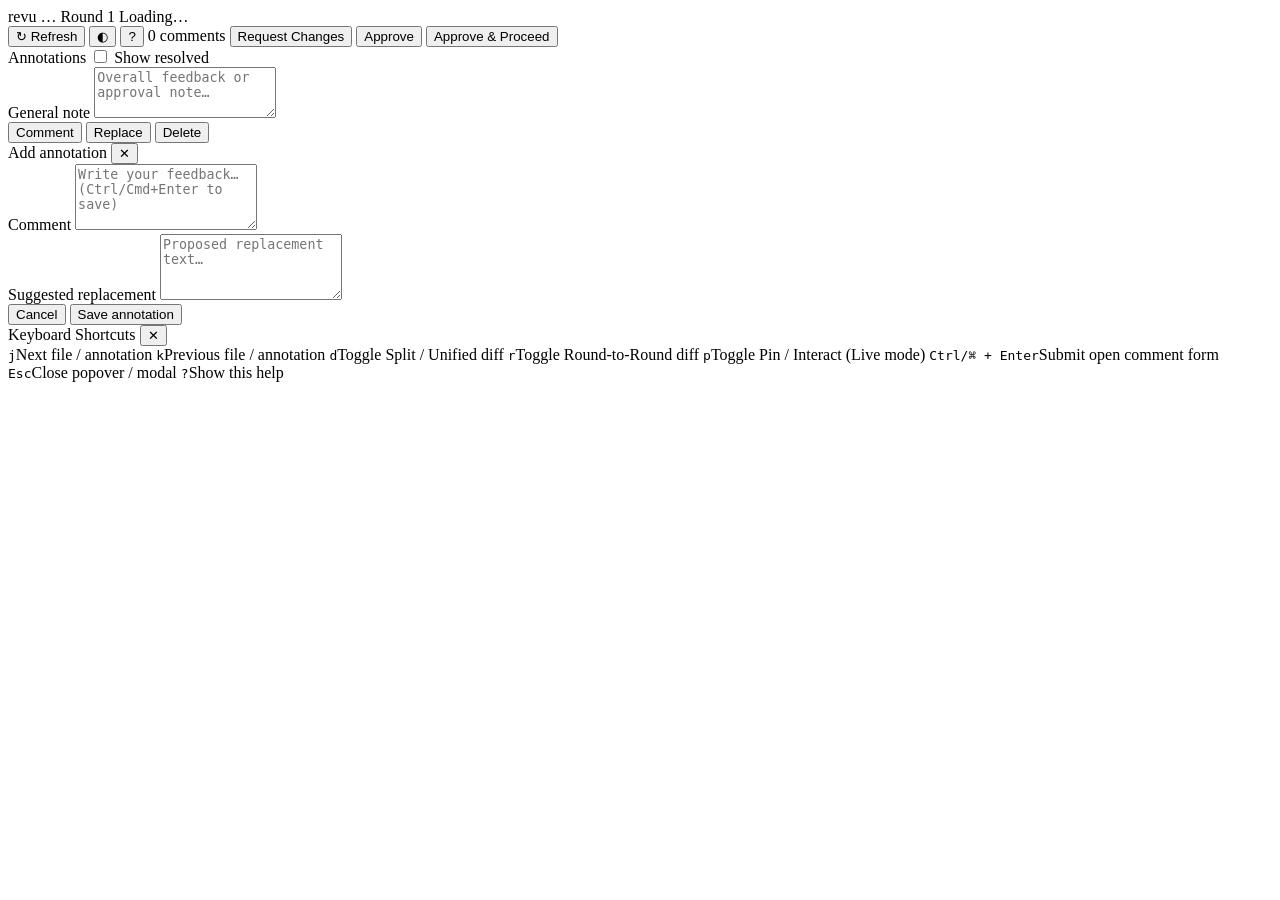
==== tools/revu/src/ui/index.html @ ac3687d6 "feat(revu): add local browser review tool for Claude, AGY, and any CLI Combine Plannotator-style Mar" ====
<!doctype html>
<html lang="en">
  <head>
    <meta charset="utf-8" />
    <meta name="viewport" content="width=device-width, initial-scale=1" />
    <title>Revu — Review</title>
    <link rel="stylesheet" href="/static/style.css" />
  </head>
  <body>
    <header class="topbar">
      <div class="topbar-left">
        <span class="brand">revu</span>
        <span id="mode-badge" class="pill pill-mode">…</span>
        <span id="round-badge" class="pill pill-round">Round 1</span>
        <span id="review-title" class="title">Loading…</span>
      </div>
      <div class="topbar-right">
        <button id="btn-refresh" class="btn btn-ghost" title="Reload from disk">↻ Refresh</button>
        <button id="btn-theme" class="btn btn-ghost" title="Toggle theme">◐</button>
        <button id="btn-help" class="btn btn-ghost" title="Keyboard shortcuts (?)">?</button>
        <span class="divider"></span>
        <span id="comment-count" class="comment-counter">0 comments</span>
        <button id="btn-request-changes" class="btn btn-danger">Request Changes</button>
        <button id="btn-approve" class="btn btn-primary">Approve</button>
        <button id="btn-approve-proceed" class="btn btn-accent hidden">Approve &amp; Proceed</button>
      </div>
    </header>

    <div id="decision-banner" class="decision-banner hidden"></div>

    <main id="workspace" class="workspace">
      <section id="main-pane" class="main-pane">
        <div id="view-toolbar" class="view-toolbar"></div>
        <div id="view-body" class="view-body"></div>
      </section>

      <aside id="sidebar" class="sidebar">
        <div class="sidebar-header">
          <span>Annotations</span>
          <label class="toggle-inline">
            <input type="checkbox" id="chk-show-resolved" />
            Show resolved
          </label>
        </div>

        <div class="general-note-box">
          <label for="general-note">General note</label>
          <textarea
            id="general-note"
            rows="3"
            placeholder="Overall feedback or approval note…"
          ></textarea>
        </div>

        <div id="comments-list" class="comments-list"></div>
      </aside>
    </main>

    <!-- Floating selection popover for Markdown rendered view -->
    <div id="selection-popover" class="selection-popover hidden">
      <button data-kind="comment" class="pop-btn pop-comment">Comment</button>
      <button data-kind="replace" class="pop-btn pop-replace">Replace</button>
      <button data-kind="delete" class="pop-btn pop-delete">Delete</button>
    </div>

    <!-- Modal composer (for Markdown selections & Live DOM pins) -->
    <div id="composer-modal" class="modal-backdrop hidden">
      <div class="modal-card">
        <div class="modal-header">
          <span id="composer-title">Add annotation</span>
          <button id="composer-close" class="btn btn-ghost btn-sm">✕</button>
        </div>
        <div id="composer-context" class="composer-context"></div>
        <div class="modal-body">
          <label class="field-label" for="composer-body">Comment</label>
          <textarea id="composer-body" rows="4" placeholder="Write your feedback… (Ctrl/Cmd+Enter to save)"></textarea>

          <div id="composer-suggestion-wrap" class="hidden">
            <label class="field-label" for="composer-suggestion">Suggested replacement</label>
            <textarea id="composer-suggestion" rows="4" class="mono" placeholder="Proposed replacement text…"></textarea>
          </div>
        </div>
        <div class="modal-footer">
          <button id="composer-cancel" class="btn btn-ghost">Cancel</button>
          <button id="composer-submit" class="btn btn-primary">Save annotation</button>
        </div>
      </div>
    </div>

    <!-- Keyboard shortcuts modal -->
    <div id="help-modal" class="modal-backdrop hidden">
      <div class="modal-card modal-sm">
        <div class="modal-header">
          <span>Keyboard Shortcuts</span>
          <button id="help-close" class="btn btn-ghost btn-sm">✕</button>
        </div>
        <div class="modal-body shortcuts-grid">
          <kbd>j</kbd><span>Next file / annotation</span>
          <kbd>k</kbd><span>Previous file / annotation</span>
          <kbd>d</kbd><span>Toggle Split / Unified diff</span>
          <kbd>r</kbd><span>Toggle Round-to-Round diff</span>
          <kbd>p</kbd><span>Toggle Pin / Interact (Live mode)</span>
          <kbd>Ctrl/⌘ + Enter</kbd><span>Submit open comment form</span>
          <kbd>Esc</kbd><span>Close popover / modal</span>
          <kbd>?</kbd><span>Show this help</span>
        </div>
      </div>
    </div>

    <div id="toast" class="toast hidden"></div>

    <script src="/static/vendor/marked.min.js"></script>
    <script type="module" src="/static/app.js"></script>
  </body>
</html>
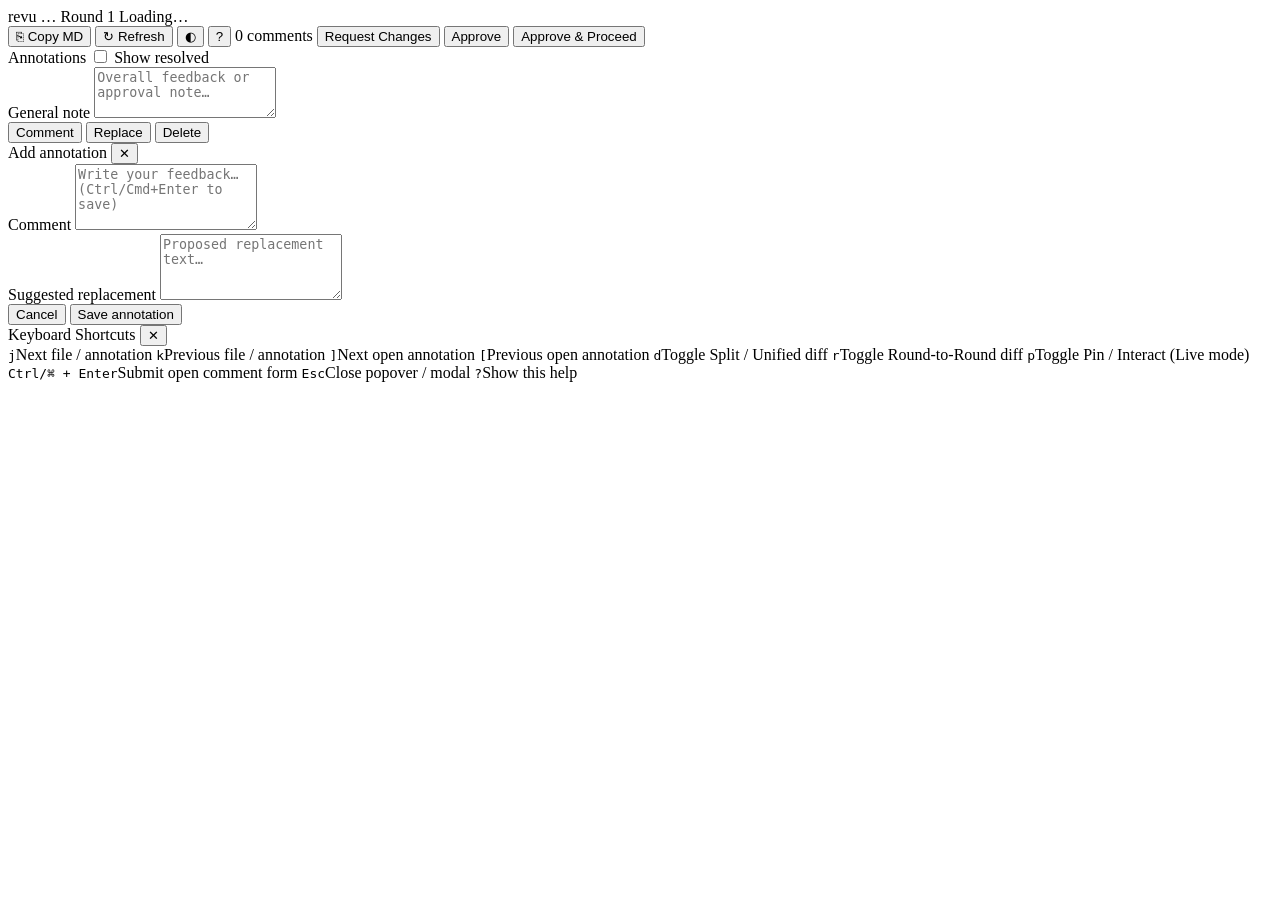
==== commit a0cce9a1: "feat(revu): add offline syntax highlighting, comment navigation, and Copy MD Add zero-dependency syn" ====
--- a/tools/revu/src/ui/index.html
+++ b/tools/revu/src/ui/index.html
@@ -15,6 +15,7 @@
         <span id="review-title" class="title">Loading…</span>
       </div>
       <div class="topbar-right">
+        <button id="btn-copy-md" class="btn btn-ghost" title="Copy feedback as Markdown">⎘ Copy MD</button>
         <button id="btn-refresh" class="btn btn-ghost" title="Reload from disk">↻ Refresh</button>
         <button id="btn-theme" class="btn btn-ghost" title="Toggle theme">◐</button>
         <button id="btn-help" class="btn btn-ghost" title="Keyboard shortcuts (?)">?</button>
@@ -97,6 +98,8 @@
         <div class="modal-body shortcuts-grid">
           <kbd>j</kbd><span>Next file / annotation</span>
           <kbd>k</kbd><span>Previous file / annotation</span>
+          <kbd>]</kbd><span>Next open annotation</span>
+          <kbd>[</kbd><span>Previous open annotation</span>
           <kbd>d</kbd><span>Toggle Split / Unified diff</span>
           <kbd>r</kbd><span>Toggle Round-to-Round diff</span>
           <kbd>p</kbd><span>Toggle Pin / Interact (Live mode)</span>
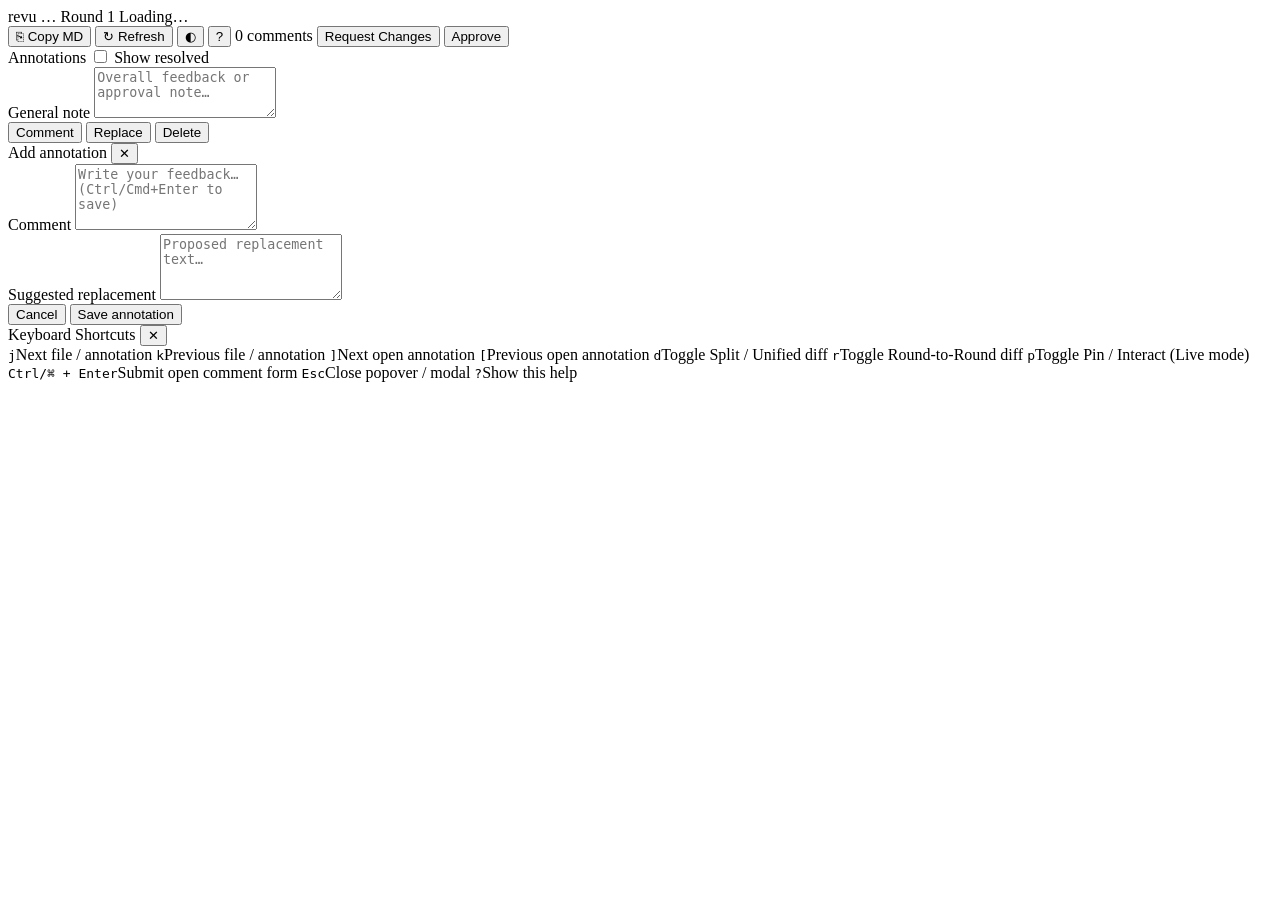
==== commit cc4a4c4b: "feat(revu): fix AGY plan-mode hooks and unify single Approve action Intercept AGY exit_plan_mode in " ====
--- a/tools/revu/src/ui/index.html
+++ b/tools/revu/src/ui/index.html
@@ -23,7 +23,6 @@
         <span id="comment-count" class="comment-counter">0 comments</span>
         <button id="btn-request-changes" class="btn btn-danger">Request Changes</button>
         <button id="btn-approve" class="btn btn-primary">Approve</button>
-        <button id="btn-approve-proceed" class="btn btn-accent hidden">Approve &amp; Proceed</button>
       </div>
     </header>
 
